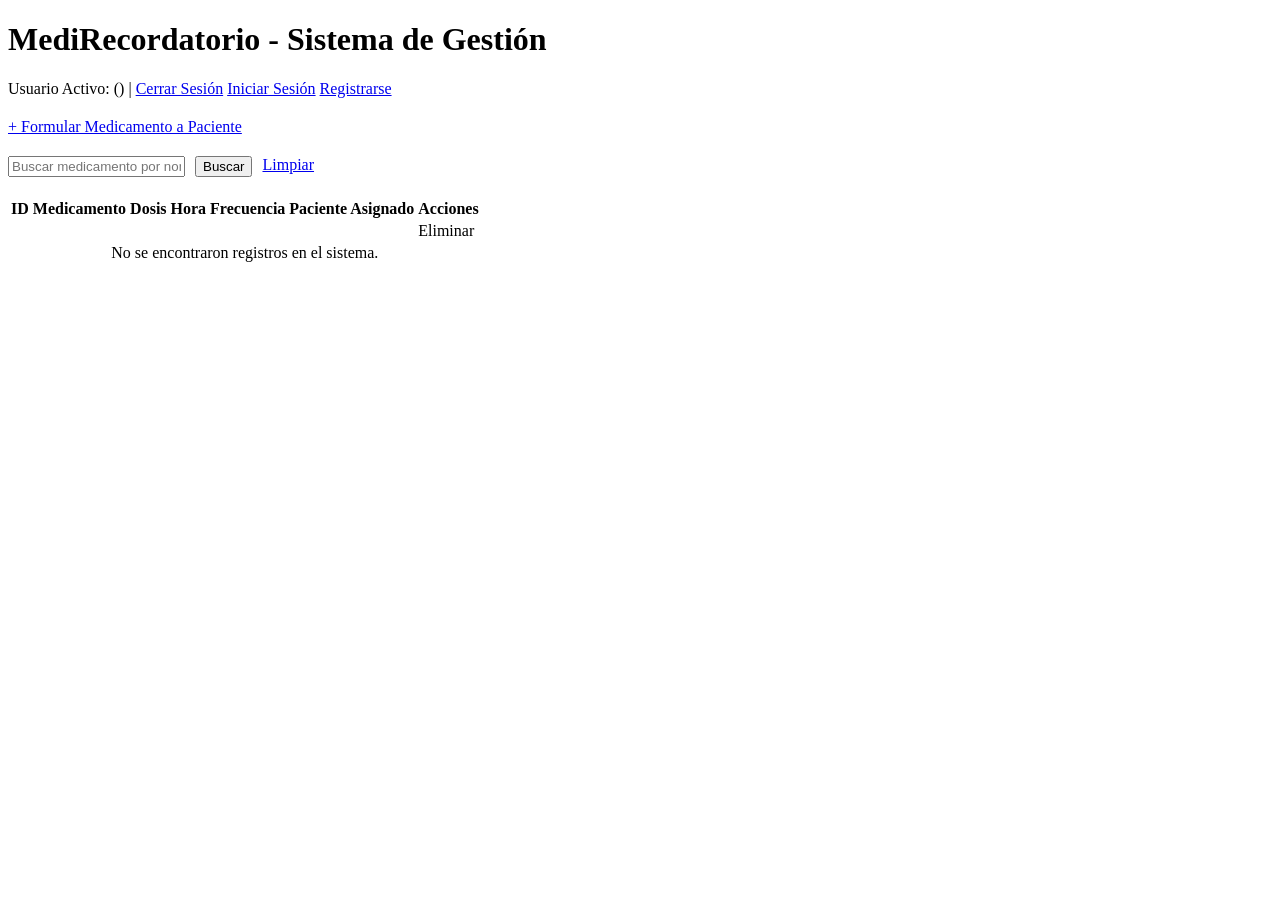
==== medirecordatorio/src/main/resources/templates/index.html @ 6369b6f1 "semana10-validaciones-busqueda-relaciones" ====
<!DOCTYPE html>
<html xmlns:th="http://www.thymeleaf.org" lang="es">
<head>
    <meta charset="UTF-8">
    <title>MediRecordatorio - Panel Principal</title>
    <link rel="stylesheet" th:href="@{/css/styles.css}">
</head>
<body>
<main>
    <h1>MediRecordatorio - Sistema de Gestión</h1>

    <!-- Alertas enviadas desde Backend -->
    <div th:if="${mensajeExito}" class="alert alert-success" th:text="${mensajeExito}"></div>
    <div th:if="${mensajeError}" class="alert alert-danger" th:text="${mensajeError}"></div>

    <div style="margin-bottom: 20px;">
        <span th:if="${usuarioLogueado != null}">
            Usuario Activo: <strong th:text="${usuarioLogueado.nombreCompleto}"></strong> (<span th:text="${usuarioLogueado.rol}"></span>)
            | <a href="/logout" class="btn btn-red">Cerrar Sesión</a>
        </span>
        <span th:if="${usuarioLogueado == null}">
            <a href="/login" class="btn btn-blue">Iniciar Sesión</a>
            <a href="/registro" class="btn btn-green">Registrarse</a>
        </span>
    </div>

    <!-- Botón visible solo para Médicos -->
    <div th:if="${usuarioLogueado != null and usuarioLogueado.rol == 'MEDICO'}" style="margin-bottom: 20px;">
        <a href="/medicamento/nuevo" class="btn btn-green">+ Formular Medicamento a Paciente</a>
    </div>

    <!-- Buscador -->
    <form th:action="@{/}" method="get" style="display: flex; gap: 10px; margin-bottom: 20px;">
        <input type="text" name="buscar" th:value="${buscar}" placeholder="Buscar medicamento por nombre...">
        <button type="submit" class="btn btn-blue">Buscar</button>
        <a href="/" class="btn btn-gray">Limpiar</a>
    </form>

    <!-- Tabla -->
    <table>
        <thead>
        <tr>
            <th>ID</th>
            <th>Medicamento</th>
            <th>Dosis</th>
            <th>Hora</th>
            <th>Frecuencia</th>
            <th>Paciente Asignado</th>
            <th th:if="${usuarioLogueado != null and usuarioLogueado.rol == 'MEDICO'}">Acciones</th>
        </tr>
        </thead>
        <tbody>
        <tr th:each="med : ${page.content}">
            <td th:text="${med.id}"></td>
            <td th:text="${med.nombre}"></td>
            <td th:text="${med.dosis}"></td>
            <td th:text="${med.hora}"></td>
            <td th:text="${med.frecuencia}"></td>
            <td th:text="${med.paciente != null ? med.paciente.nombreCompleto : 'Sin Asignar'}"></td>
            <td th:if="${usuarioLogueado != null and usuarioLogueado.rol == 'MEDICO'}">
                <a th:href="@{/medicamento/eliminar/{id}(id=${med.id})}" class="btn btn-red" onclick="return confirm('¿Confirma la eliminación del registro?')">Eliminar</a>
            </td>
        </tr>
        <tr th:if="${#lists.isEmpty(page.content)}">
            <td colspan="7" style="text-align: center;">No se encontraron registros en el sistema.</td>
        </tr>
        </tbody>
    </table>

    <!-- Paginación -->
    <div class="pagination" th:if="${page.totalPages > 1}">
        <a th:each="i : ${#numbers.sequence(0, page.totalPages - 1)}"
           th:href="@{/(page=${i}, buscar=${buscar})}"
           th:text="${i + 1}"
           th:classappend="${i == page.number} ? 'active' : ''"></a>
    </div>
</main>
</body>
</html>
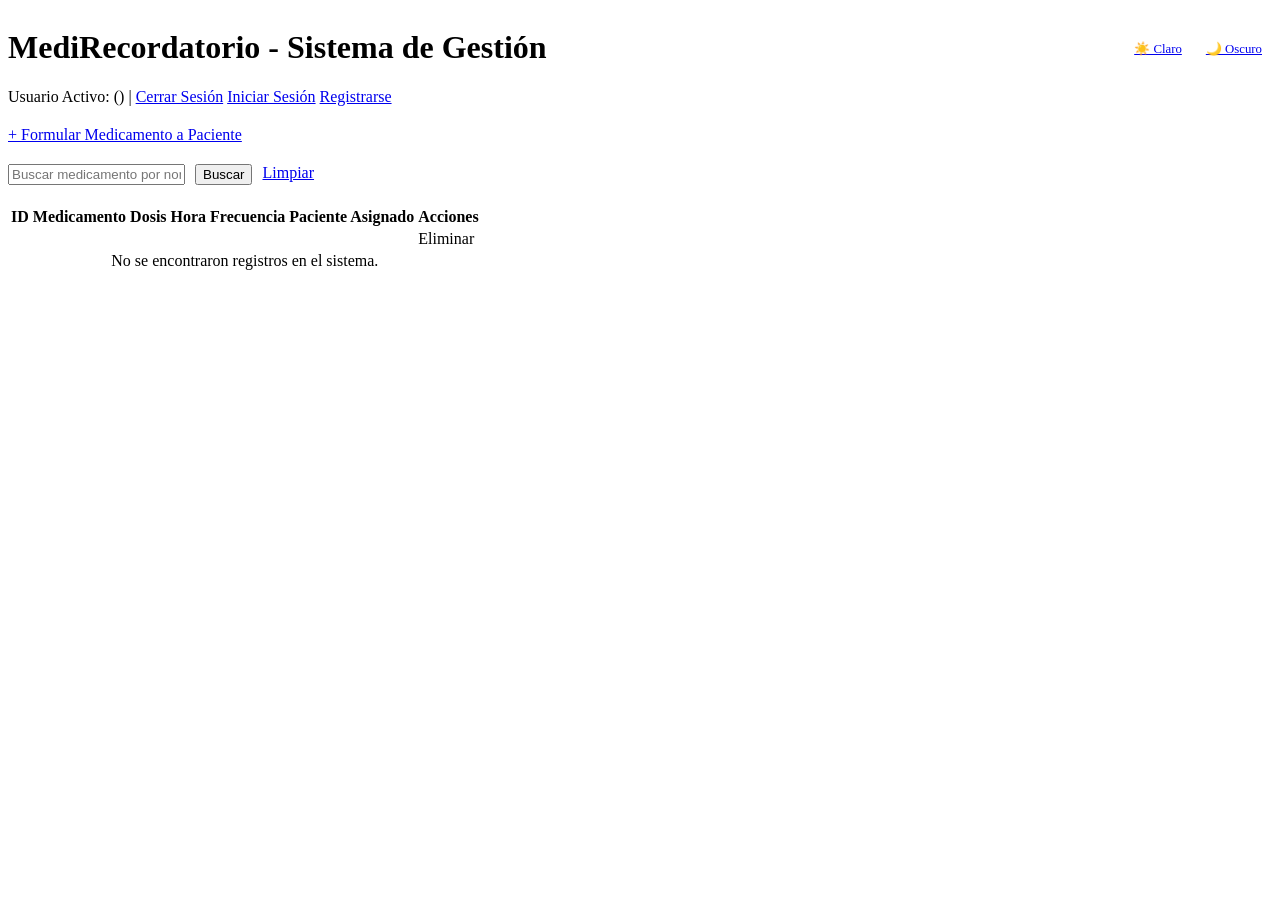
==== commit a04599c7: "semana11-spring-sesiones-errores" ====
--- a/medirecordatorio/src/main/resources/templates/index.html
+++ b/medirecordatorio/src/main/resources/templates/index.html
@@ -5,14 +5,22 @@
     <title>MediRecordatorio - Panel Principal</title>
     <link rel="stylesheet" th:href="@{/css/styles.css}">
 </head>
-<body>
+<body th:classappend="${tema == 'oscuro'} ? 'dark-theme' : ''">
 <main>
-    <h1>MediRecordatorio - Sistema de Gestión</h1>
+    <div style="display: flex; justify-content: space-between; align-items: center;">
+        <h1>MediRecordatorio - Sistema de Gestión</h1>
+        <!-- Conmutador de Preferencias (Cookie) -->
+        <div>
+            <a href="/cambiar-tema?tema=claro" class="btn btn-gray" style="padding: 5px 10px; font-size: 0.8rem;">☀️ Claro</a>
+            <a href="/cambiar-tema?tema=oscuro" class="btn btn-gray" style="padding: 5px 10px; font-size: 0.8rem;">🌙 Oscuro</a>
+        </div>
+    </div>
 
-    <!-- Alertas enviadas desde Backend -->
+    <!-- Alertas Flash desde Backend -->
     <div th:if="${mensajeExito}" class="alert alert-success" th:text="${mensajeExito}"></div>
     <div th:if="${mensajeError}" class="alert alert-danger" th:text="${mensajeError}"></div>
 
+    <!-- Gestión de Sesión -->
     <div style="margin-bottom: 20px;">
         <span th:if="${usuarioLogueado != null}">
             Usuario Activo: <strong th:text="${usuarioLogueado.nombreCompleto}"></strong> (<span th:text="${usuarioLogueado.rol}"></span>)
@@ -24,7 +32,7 @@
         </span>
     </div>
 
-    <!-- Botón visible solo para Médicos -->
+    <!-- Botón visible solo para Personal Médico -->
     <div th:if="${usuarioLogueado != null and usuarioLogueado.rol == 'MEDICO'}" style="margin-bottom: 20px;">
         <a href="/medicamento/nuevo" class="btn btn-green">+ Formular Medicamento a Paciente</a>
     </div>
@@ -36,7 +44,7 @@
         <a href="/" class="btn btn-gray">Limpiar</a>
     </form>
 
-    <!-- Tabla -->
+    <!-- Tabla de Registros -->
     <table>
         <thead>
         <tr>
@@ -67,7 +75,7 @@
         </tbody>
     </table>
 
-    <!-- Paginación -->
+    <!-- Bloque de Paginación -->
     <div class="pagination" th:if="${page.totalPages > 1}">
         <a th:each="i : ${#numbers.sequence(0, page.totalPages - 1)}"
            th:href="@{/(page=${i}, buscar=${buscar})}"
